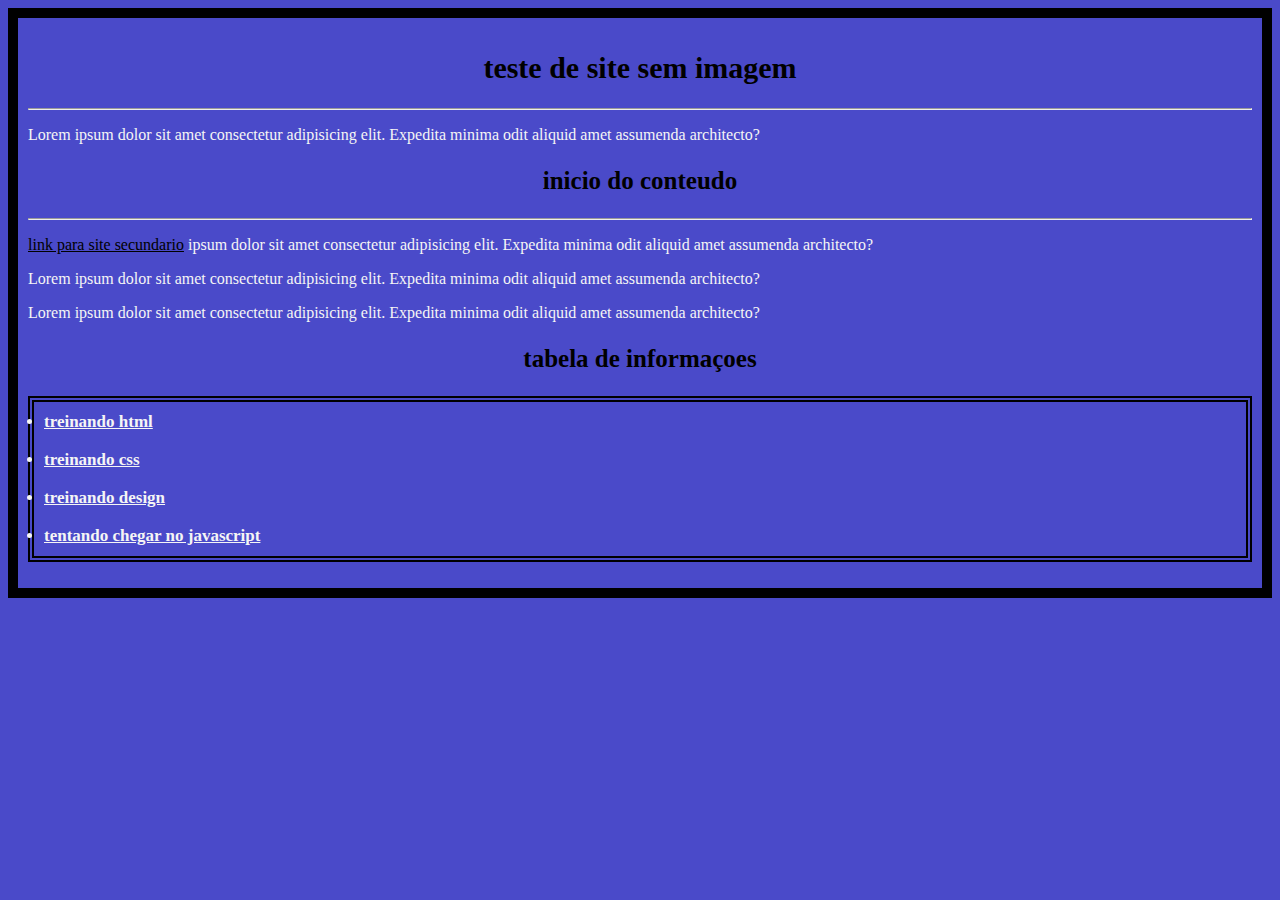
==== teste2.html @ 7ba6ea9c "treino de sintax" ====
<!DOCTYPE html>
<html lang="pt-br">
<head>
    <meta charset="UTF-8">
    <title>teste2</title>
    <link rel="stylesheet" href="teste2.css">
</head>
<body>
    <h1>teste de site sem imagem</h1>
    <hr>
    <!--texto de apoio -->
    <p>Lorem ipsum dolor sit amet consectetur adipisicing elit. Expedita minima odit aliquid amet assumenda architecto? </p>
    <h2>inicio do conteudo</h2>
    <hr>
    <p><a href="teste.html">link para site secundario</a> ipsum dolor sit amet consectetur adipisicing elit. Expedita minima odit aliquid amet assumenda architecto? </p>
    <p>Lorem ipsum dolor sit amet consectetur adipisicing elit. Expedita minima odit aliquid amet assumenda architecto? </p>
    <p>Lorem ipsum dolor sit amet consectetur adipisicing elit. Expedita minima odit aliquid amet assumenda architecto? </p>

    <h3>tabela de informaçoes</h3>
    <ul>
        <li> treinando html</li>
        <br>
        <li>treinando css</li>
        <br>
        <li>treinando design</li>
        <br>
        <li>tentando chegar no javascript</li>
    </ul>
</body>
</html>
---- teste2.css ----
body{
   background-color: #4a4ac9;
   border: 10px solid black;
   padding: 10px;
}
p,li{
    color: whitesmoke;
}
h1,h2,h3{
    font-size: 30px;
    color: black;
    text-align: center;
    background-color:#4a4ac9 ;
    margin: 23px;
    margin-right: auto;
    margin-left: auto;
}
h2{
    font-size: 25px;
}
h3{
    font-size: 25px;
}
ul{
    border: 6px double black;
    padding: 10px;
}
li{
    font-weight: bold;
    font-size: 17px;
    text-decoration: underline;
}
li:hover{
    background-color: green;
}

a{
    color: black;
}
a:hover{
    background-color: red;
}
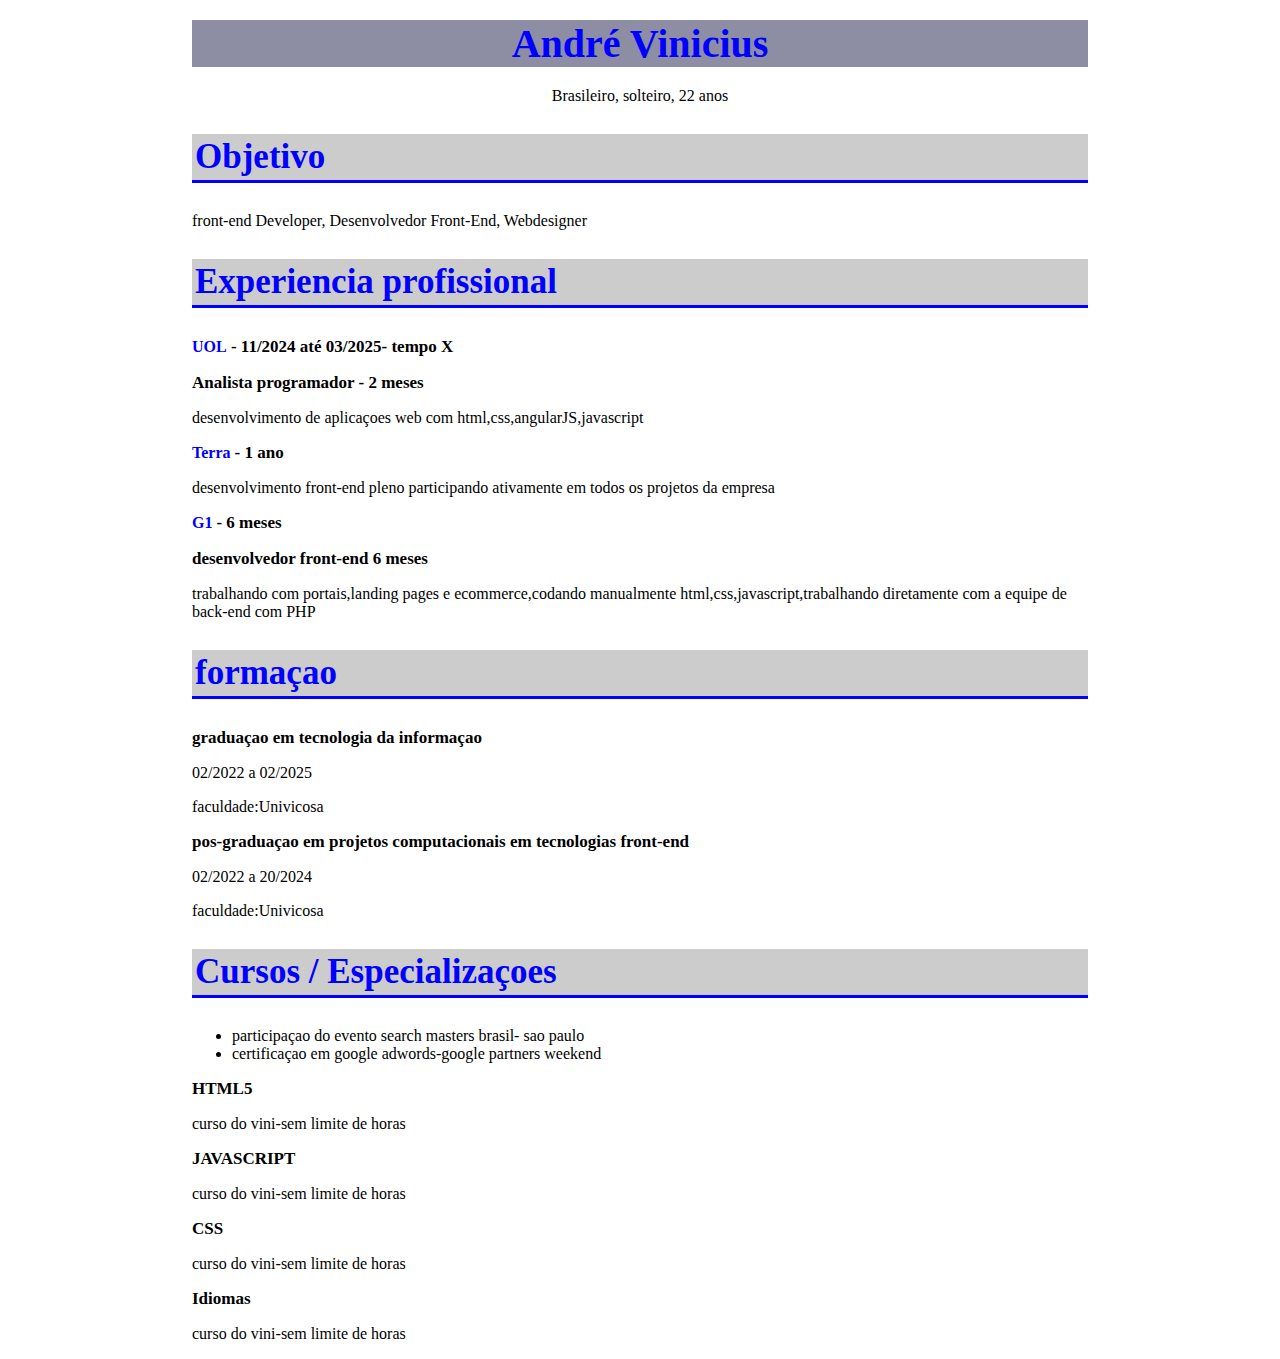
==== commit b940fe15: "teste.curriculo" ====
--- a/teste2.html
+++ b/teste2.html
@@ -2,29 +2,51 @@
 <html lang="pt-br">
 <head>
     <meta charset="UTF-8">
-    <title>teste2</title>
+    <title>curriculo</title>
     <link rel="stylesheet" href="teste2.css">
 </head>
 <body>
-    <h1>teste de site sem imagem</h1>
-    <hr>
-    <!--texto de apoio -->
-    <p>Lorem ipsum dolor sit amet consectetur adipisicing elit. Expedita minima odit aliquid amet assumenda architecto? </p>
-    <h2>inicio do conteudo</h2>
-    <hr>
-    <p><a href="teste.html">link para site secundario</a> ipsum dolor sit amet consectetur adipisicing elit. Expedita minima odit aliquid amet assumenda architecto? </p>
-    <p>Lorem ipsum dolor sit amet consectetur adipisicing elit. Expedita minima odit aliquid amet assumenda architecto? </p>
-    <p>Lorem ipsum dolor sit amet consectetur adipisicing elit. Expedita minima odit aliquid amet assumenda architecto? </p>
+    <!-- primeira parte -->
+   <h1>André Vinicius</h1>
+        <p id="p1">Brasileiro, solteiro, 22 anos</p>
+    <!-- segunda parte -->
+        <h2>Objetivo</h2>
+    <p>front-end Developer, Desenvolvedor Front-End, Webdesigner</p>
+        <!-- terceira parte -->
+    <h2>Experiencia profissional</h2>
+    <p><strong>UOL</strong><b> - 11/2024 até 03/2025- tempo X</b></p>
+    <p><b>Analista programador - 2 meses</b></p>
+    <p>desenvolvimento de aplicaçoes web com html,css,angularJS,javascript</p>
+    <p><strong>Terra</strong> <b>- 1 ano</b></p>
+    <p>desenvolvimento front-end pleno participando ativamente em todos 
+        os projetos da empresa</p>
+    <p><strong>G1</strong> <b> - 6 meses</b></p>
+    <p><b>desenvolvedor front-end 6 meses</b></p>
+    <p>trabalhando com portais,landing pages e ecommerce,codando manualmente
+        html,css,javascript,trabalhando diretamente com a equipe de back-end
+        com PHP</p>
+        <!-- quarta parte -->
+    <h2>formaçao</h2>
+        <p><b>graduaçao em tecnologia da informaçao</b></p>
+        <p>02/2022 a 02/2025</p>
+        <p>faculdade:Univicosa</p>
+        <p><b>pos-graduaçao em projetos computacionais em tecnologias front-end</b></p>
+        <p>02/2022 a 20/2024</p>
+        <p>faculdade:Univicosa</p>
+    <!-- quinta parte -->
+    <h2>Cursos / Especializaçoes</h2>
+        <ul>
+            <li>participaçao do evento search masters brasil- sao paulo</li>
+            <li>certificaçao em google adwords-google partners weekend</li>
+        </ul>
+        <p class="p2"><b>HTML5</b></p>
+        <p>curso do vini-sem limite de horas</p>
+        <p class="p2"><b>JAVASCRIPT</b></p>
+        <p>curso do vini-sem limite de horas</p>
+        <p class="p2"><b>CSS</b></p>
+        <p>curso do vini-sem limite de horas</p>
+        <p class="p2"><b>Idiomas</b></p>
+        <p>curso do vini-sem limite de horas</p>
 
-    <h3>tabela de informaçoes</h3>
-    <ul>
-        <li> treinando html</li>
-        <br>
-        <li>treinando css</li>
-        <br>
-        <li>treinando design</li>
-        <br>
-        <li>tentando chegar no javascript</li>
-    </ul>
 </body>
 </html>--- a/teste2.css
+++ b/teste2.css
@@ -1,42 +1,40 @@
 body{
-   background-color: #4a4ac9;
-   border: 10px solid black;
-   padding: 10px;
+    margin-right: 15%;
+    margin-left: 15%;
 }
-p,li{
-    color: whitesmoke;
-}
-h1,h2,h3{
-    font-size: 30px;
-    color: black;
-    text-align: center;
-    background-color:#4a4ac9 ;
-    margin: 23px;
+h1{
+    background-color: rgb(141, 141, 163);
+    color: blue;
+    font-size: 40px;
+    margin: 20px;
     margin-right: auto;
     margin-left: auto;
+    text-align: center;
+}
+b{
+    font-size: 17px;
+}
+#p1{
+    margin: 1px;
+    margin-right: auto;
+    margin-left: auto;
+    text-align: center;
 }
 h2{
-    font-size: 25px;
+    background-color: #ccc;
+    font-size: 35px;
+    color: blue;
+    border: solid;
+    border-bottom-color: blue;
+    border-right: none;
+    border-top: none;
+    border-left: none;
+    padding: 3px;
 }
-h3{
-    font-size: 25px;
-}
-ul{
-    border: 6px double black;
-    padding: 10px;
-}
-li{
-    font-weight: bold;
-    font-size: 17px;
-    text-decoration: underline;
-}
-li:hover{
-    background-color: green;
+strong{
+    color: blue;
 }
 
-a{
-    color: black;
+.p2{
+    font-size: 16px;
 }
-a:hover{
-    background-color: red;
-}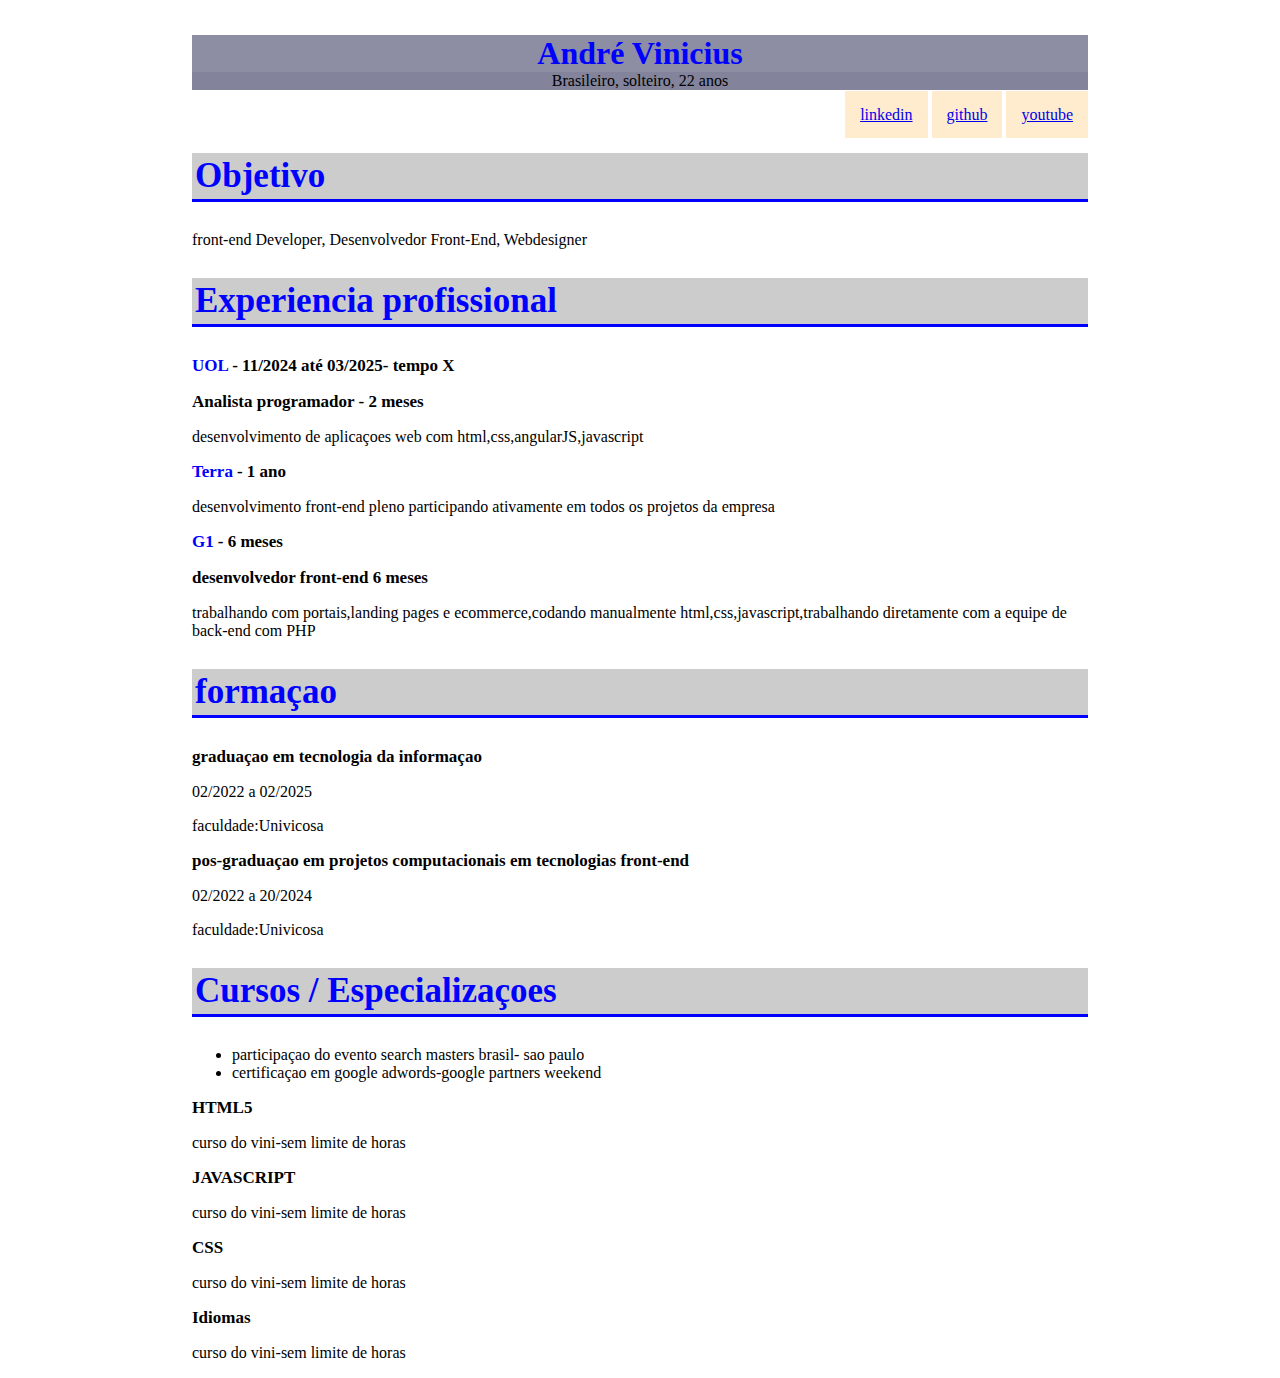
==== commit 1207ea40: "curriculo com botao" ====
--- a/teste2.html
+++ b/teste2.html
@@ -9,6 +9,11 @@
     <!-- primeira parte -->
    <h1>André Vinicius</h1>
         <p id="p1">Brasileiro, solteiro, 22 anos</p>
+        <ul class="botoes">
+            <li><a href="#">linkedin</a></li>
+            <li><a href="#">github</a></li>
+            <li><a href="#">youtube</a></li>
+        </ul>
     <!-- segunda parte -->
         <h2>Objetivo</h2>
     <p>front-end Developer, Desenvolvedor Front-End, Webdesigner</p>
--- a/teste2.css
+++ b/teste2.css
@@ -5,20 +5,40 @@
 h1{
     background-color: rgb(141, 141, 163);
     color: blue;
-    font-size: 40px;
-    margin: 20px;
+    font-size: 40px auto 0px auto;
+    margin: 35px;
     margin-right: auto;
     margin-left: auto;
+    margin-bottom: 0%;
     text-align: center;
 }
+.botoes{
+    text-align: right;
+}
+.botoes li{
+    display: inline-block;
+    
+}
+.botoes a{
+    background-color: blanchedalmond;
+    padding: 15px;
+   
+}
+.botoes a:hover{
+    background-color: black;
+}
+
 b{
     font-size: 17px;
 }
 #p1{
-    margin: 1px;
+    background-color: rgb(131, 131, 156);
+    padding-top: none;
+    margin-top: 0px;
     margin-right: auto;
     margin-left: auto;
     text-align: center;
+    
 }
 h2{
     background-color: #ccc;
@@ -32,6 +52,7 @@
     padding: 3px;
 }
 strong{
+    font-size: 17px;
     color: blue;
 }
 
